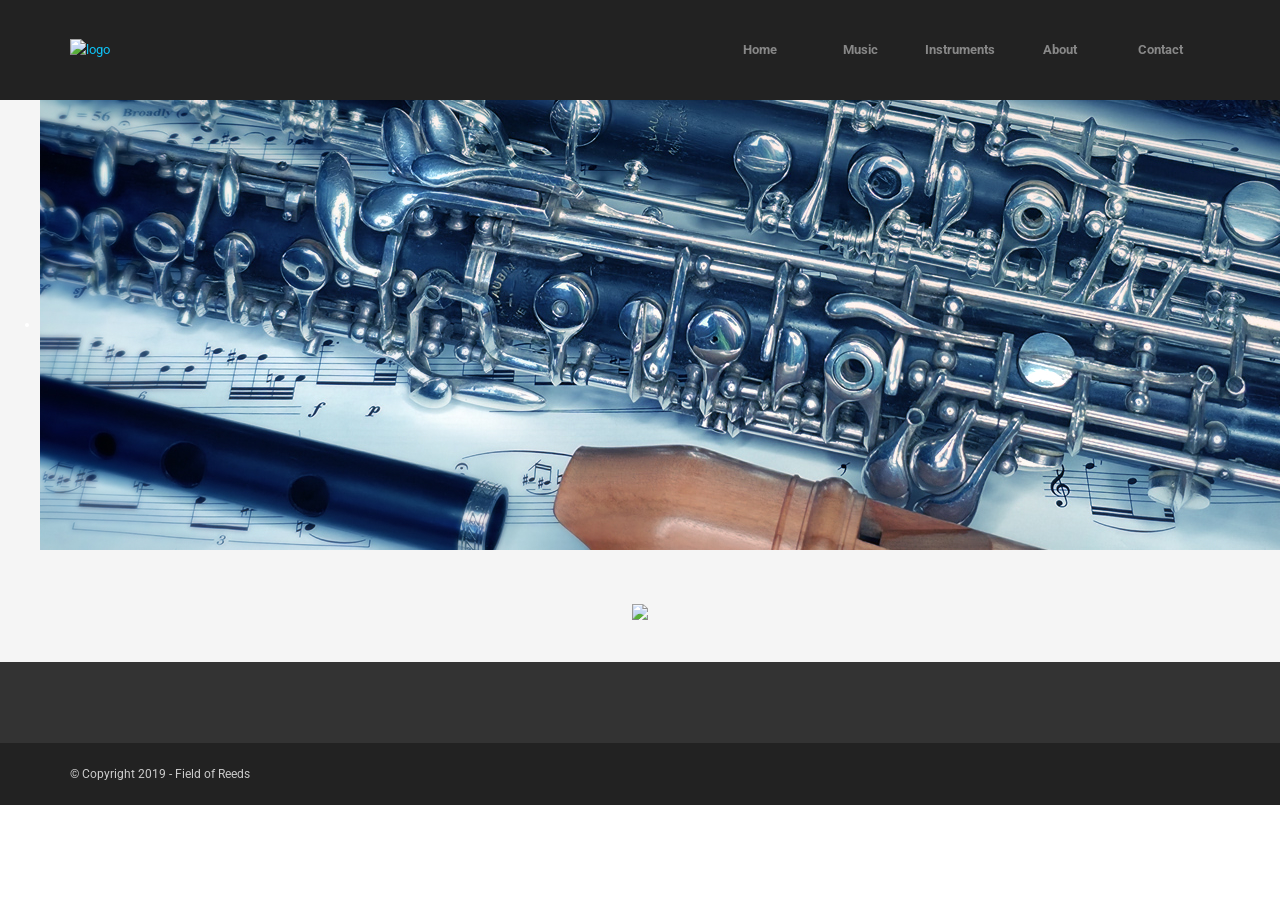
==== index.html @ ea135dfa "Add files via upload" ====
<!DOCTYPE html>
<html lang="en">
<head>
    <title>Field of Reeds - Kristin Naigus, orchestral & session musician</title>
    <meta name="viewport" content="width=device-width, initial-scale=1.0">
    <meta name="description" content="Field of Reeds">
    <meta name="keywords" content="oboe,english horn,">
    <meta name="author" content="http://www.field-of-reeds.net">
<meta property="og:image" content="http://www.field-of-reeds.net/images/fb.jpg">
<meta property="og:title" content="Field of Reeds">
<meta property="og:description" content="Kristin Naigus, orchestral & session musician">
<meta property="og:type" content="website">
<meta property="og:url" content="http://www.field-of-reeds.net">


    <!--[if lt IE 9]>
	<script src="js/html5shiv.js"></script>
	<![endif]-->

    <!-- CSS Files
    ================================================== -->
    <link rel="stylesheet" href="css/main.css" type="text/css" id="main-css">

    <!-- Javascript Files
    ================================================== -->
    <script src="js/jquery.min.js"></script>
    <script src="js/bootstrap.min.js"></script>
    <script src="js/jquery.isotope.min.js"></script>
    <script src="js/jquery.prettyPhoto.js"></script>
    <script src="js/easing.js"></script>
    <script src="js/jquery.ui.totop.js"></script>
    <script src="js/selectnav.js"></script>
    <script src="js/ender.js"></script>
    <script src="js/jquery.lazyload.js"></script>
    <script src="rs-plugin/js/jquery.themepunch.revolution.min.js" type="text/javascript"></script>
    <script src="js/jquery.flexslider-min.js"></script>
    <script src="js/custom.js"></script>

    <!-- Javascript Files for current page only -->
    <script src="js/rev-setting-1.js"></script>
</head>

<body>
    <div id="wrapper">

        <!-- header begin -->
        <header>
            <div class="container">
                <div id="logo">
                    <div class="inner">
                        <a href="index.html">
                            <img src="images/logo.png" alt="logo"></a>
                    </div>
                </div>

                <span class="menu-btn"></span>

                <!-- mainmenu begin -->
                <div class="de_menu">
                    <div id="mainmenu" class="mainmenu">
                        <li><a href="index.html">Home</a>
                        	
                        </li>
                        <li><a href="#">Music</a>
                            <ul>
                                <li><a href="credits.html">Credits</a></li>
                                <li><a href="listen.html">Listen</a></li>
                                <li><a href="resume.html">Resume</a></li>
                                
                            </ul>
                        </li>
                       
                        <li><a href="#">Instruments</a>
                            <ul>
                                <li><a href="instruments-orch.html">Symphonic Winds</a>
                                <li><a href="instruments-world.html">World Instrument Gallery</a>
                               
                            </ul>
                        </li>
                        <li><a href="about.html">About</a>
                        </li>
                        <li><a href="contact.html">Contact</a></li>
                        </ul>
                <!-- mainmenu close -->

                    </div>
                </div>
            </div>
        </header>
        <!-- header close -->

        <!-- slider -->
        <div class="fullwidthbanner-container">
            <div id="revolution-slider">
                <ul>
                    <li data-transition="fade" data-slotamount="10" data-masterspeed="300" timeout="3" data-thumb="images-slider/thumbs/thumb1.jpg">
                        <!--  BACKGROUND IMAGE -->
                        <img src="images-slider/bg-slider-2a.jpg" alt="" />S
                    </li>

                    <li data-transition="fade" data-slotamount="10" data-masterspeed="300" data-thumb="images-slider/thumbs/thumb1.jpg">
                        <!--  BACKGROUND IMAGE -->
                        <img src="images-slider/bg-slider-2b.jpg" alt="" />
                        
                    </li>

                    <li data-transition="fade" data-slotamount="10" data-masterspeed="300" data-thumb="images-slider/thumbs/thumb1.jpg">
                        <!--  BACKGROUND IMAGE -->
                        <img src="images-slider/bg-slider-2c.jpg" alt="" />
                        
                    </li>
		    
		    <li data-transition="fade" data-slotamount="10" data-masterspeed="300" data-thumb="images-slider/thumbs/thumb1.jpg">
                        <!--  BACKGROUND IMAGE -->
                        <img src="images-slider/bg-slider-2d.jpg" alt="" />
                        
                    </li>
		
		    <li data-transition="fade" data-slotamount="10" data-masterspeed="300" data-thumb="images-slider/thumbs/thumb1.jpg">
                        <!--  BACKGROUND IMAGE -->
                        <img src="images-slider/bg-slider-2e.jpg" alt="" />
                        
                    </li>

		    <li data-transition="fade" data-slotamount="10" data-masterspeed="300" data-thumb="images-slider/thumbs/thumb1.jpg">
                        <!--  BACKGROUND IMAGE -->
                        <img src="images-slider/bg-slider-2f.jpg" alt="" />
                        
                    </li>

                </ul>
            </div>
        </div>
        <!-- slider close -->


        <!-- content begin -->
      <div id="content" class="no-bottom">
		
                
                
                <div class="block-title text-center">
                    <img src="images/logo-square.jpg">
                    
               

</div>
</div>
        <!-- content close -->

       <!-- footer begin -->
    <footer>


        <div class="subfooter">
            <div class="container">
                <div class="row">
                    <div class="col-md-6">
                        &copy; Copyright 2019 - Field of Reeds                     
                    </div>
                    
                </div>
            </div>
        </div>

    </footer>
    <!-- footer close -->

    </div>    



</body>
</html>
---- css/main.css ----
/* -------------------------------------------------- 
Truehost CSS by Designesia

Quick enable/disable css files.
To enable css file simply remove mark '/*' and '* /' between line of css file

/* -------------------------------------------------- */

/* bootstrap framework */
@import url("bootstrap.css");
@import url("../rs-plugin/css/settings.css");
@import url("responsiveslides.css");
@import url("prettyPhoto.css");
@import url("flexslider.css");
@import url("style.css");
@import url("rev-settings.css");
@import url("../font-awesome/css/font-awesome.css");


/* -------------------------------------------------- 
to use boxed layout please enable code below
/* -------------------------------------------------- */
/* @import url("boxed.css"); */




/* load  color css 
------------------------------
select one: 
aqua.css
blue.css
green.css
grey.css
red.css
orange.css
pink.css
purple.css
yellow.css
*/
@import url("colors/blue.css");



@import url("switcher.css");
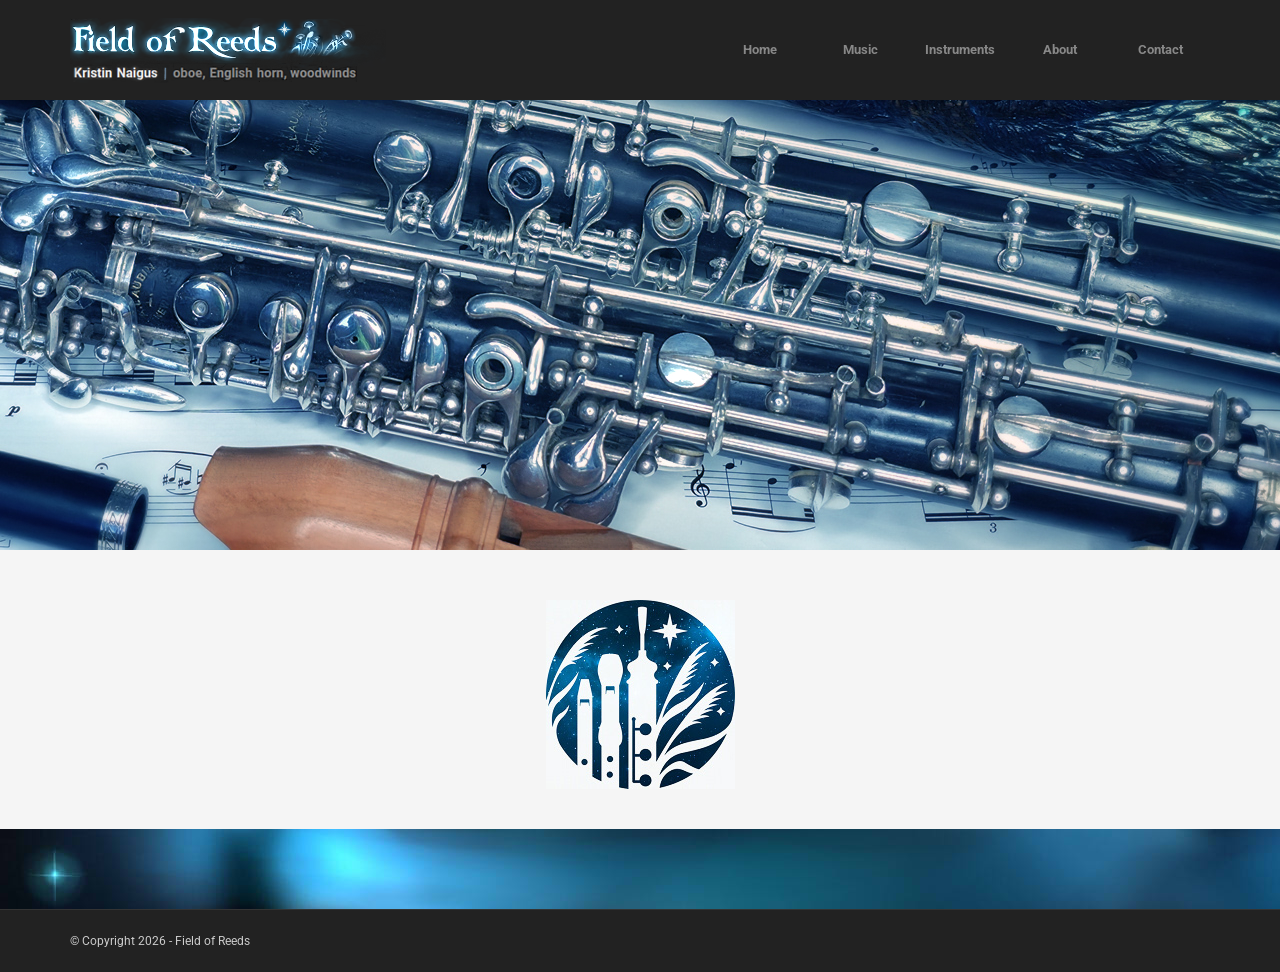
==== commit f9e4bfc3: "Add files via upload" ====
--- a/index.html
+++ b/index.html
@@ -5,12 +5,12 @@
     <meta name="viewport" content="width=device-width, initial-scale=1.0">
     <meta name="description" content="Field of Reeds">
     <meta name="keywords" content="oboe,english horn,">
-    <meta name="author" content="http://www.field-of-reeds.net">
-<meta property="og:image" content="http://www.field-of-reeds.net/images/fb.jpg">
+    <meta name="author" content="http://www.fieldofreeds.net">
+<meta property="og:image" content="http://www.fieldofreeds.net/images/fb.jpg">
 <meta property="og:title" content="Field of Reeds">
 <meta property="og:description" content="Kristin Naigus, orchestral & session musician">
 <meta property="og:type" content="website">
-<meta property="og:url" content="http://www.field-of-reeds.net">
+<meta property="og:url" content="http://www.fieldofreeds.net">
 
 
     <!--[if lt IE 9]>
@@ -156,7 +156,7 @@
             <div class="container">
                 <div class="row">
                     <div class="col-md-6">
-                        &copy; Copyright 2019 - Field of Reeds                     
+                        &copy; Copyright 2026 - Field of Reeds                     
                     </div>
                     
                 </div>
